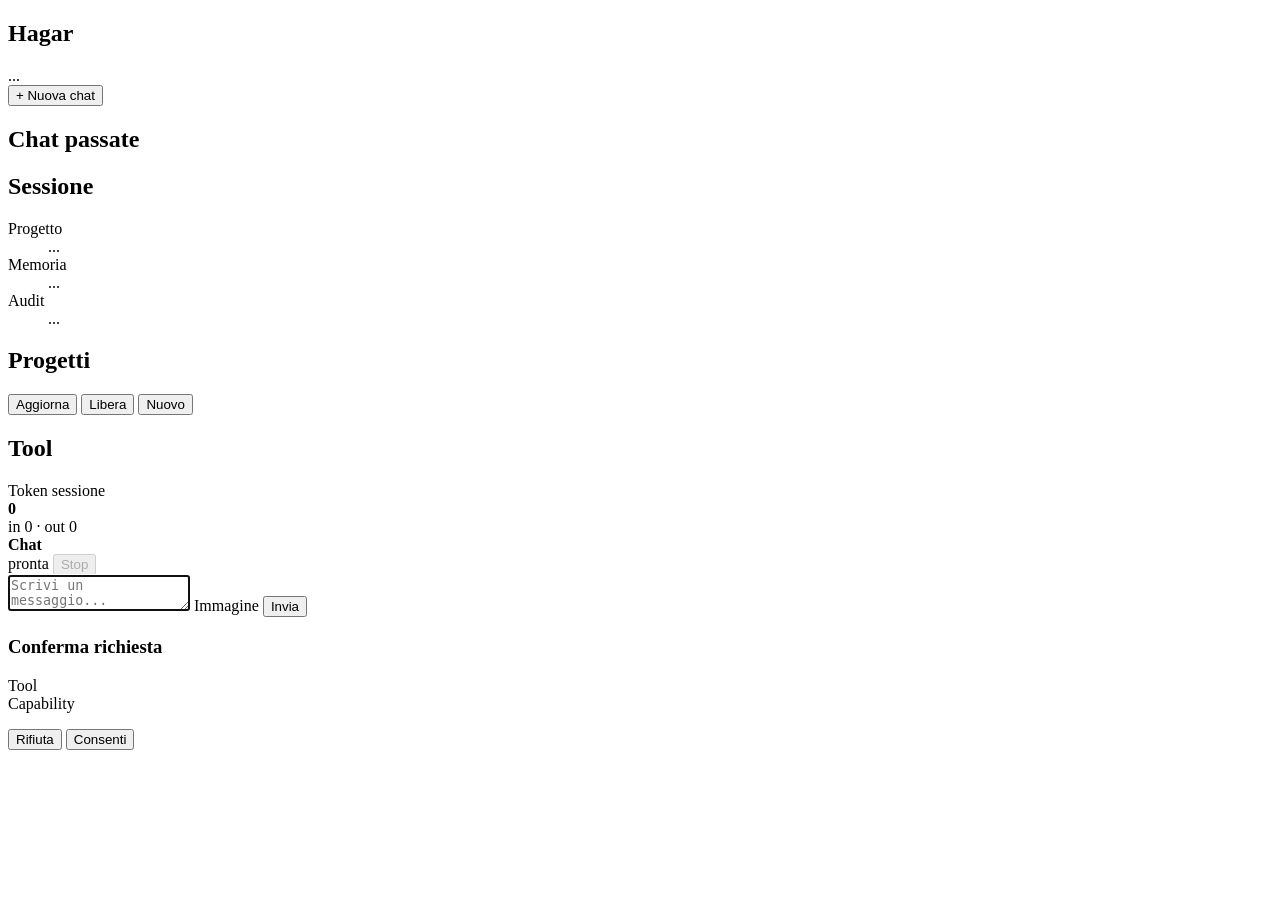
==== web/index.html @ 7ebf0c91 "Aggiunge la cronologia delle chat nella GUI MemoryStore elenca e legge le chat di chat/ e archive/ch" ====
<!doctype html>
<html lang="it">
<head>
<meta charset="utf-8">
<meta name="viewport" content="width=device-width, initial-scale=1">
<title>Hagar</title>
<link rel="stylesheet" href="/static/style.css">
</head>
<body>
<aside>
  <h1>Hagar</h1>
  <div class="muted" id="model">...</div>
  <button id="new-chat" class="primary">+ Nuova chat</button>
  <h2>Chat passate</h2>
  <div id="history" class="history"></div>
  <h2>Sessione</h2>
  <dl>
    <dt>Progetto</dt><dd id="project">...</dd>
    <dt>Memoria</dt><dd id="memory">...</dd>
    <dt>Audit</dt><dd id="audit">...</dd>
  </dl>
  <h2>Progetti</h2>
  <div class="row">
    <button id="project-refresh">Aggiorna</button>
    <button id="project-free">Libera</button>
    <button id="project-new">Nuovo</button>
  </div>
  <div id="projects" class="muted"></div>
  <h2>Tool</h2>
  <div id="tools"></div>
  <div id="usage">
    <div>Token sessione</div>
    <strong id="usage-total">0</strong>
    <div id="usage-detail" class="muted">in 0 · out 0</div>
  </div>
</aside>
<main>
  <header>
    <strong>Chat</strong>
    <div class="row">
      <span class="muted" id="state">pronta</span>
      <button id="stop" disabled>Stop</button>
    </div>
  </header>
  <div id="messages"></div>
  <div id="previews"></div>
  <form id="composer">
    <textarea id="input" placeholder="Scrivi un messaggio..." autofocus></textarea>
    <label class="file-button">
      Immagine
      <input id="image-input" type="file" accept="image/png,image/jpeg,image/webp" multiple hidden>
    </label>
    <button class="primary" id="send" type="submit">Invia</button>
  </form>
</main>
<div id="modal" role="dialog" aria-modal="true">
  <div class="box">
    <h3 id="confirm-title">Conferma richiesta</h3>
    <p class="muted" id="confirm-reason"></p>
    <dl>
      <dt>Tool</dt><dd id="confirm-tool"></dd>
      <dt>Capability</dt><dd id="confirm-capabilities"></dd>
    </dl>
    <pre id="confirm-arguments"></pre>
    <div class="row" style="justify-content:flex-end">
      <button id="confirm-deny">Rifiuta</button>
      <button class="primary" id="confirm-allow">Consenti</button>
    </div>
  </div>
</div>
<script>const TOKEN = __HAGAR_TOKEN__;</script>
<script src="/static/app.js"></script>
</body>
</html>
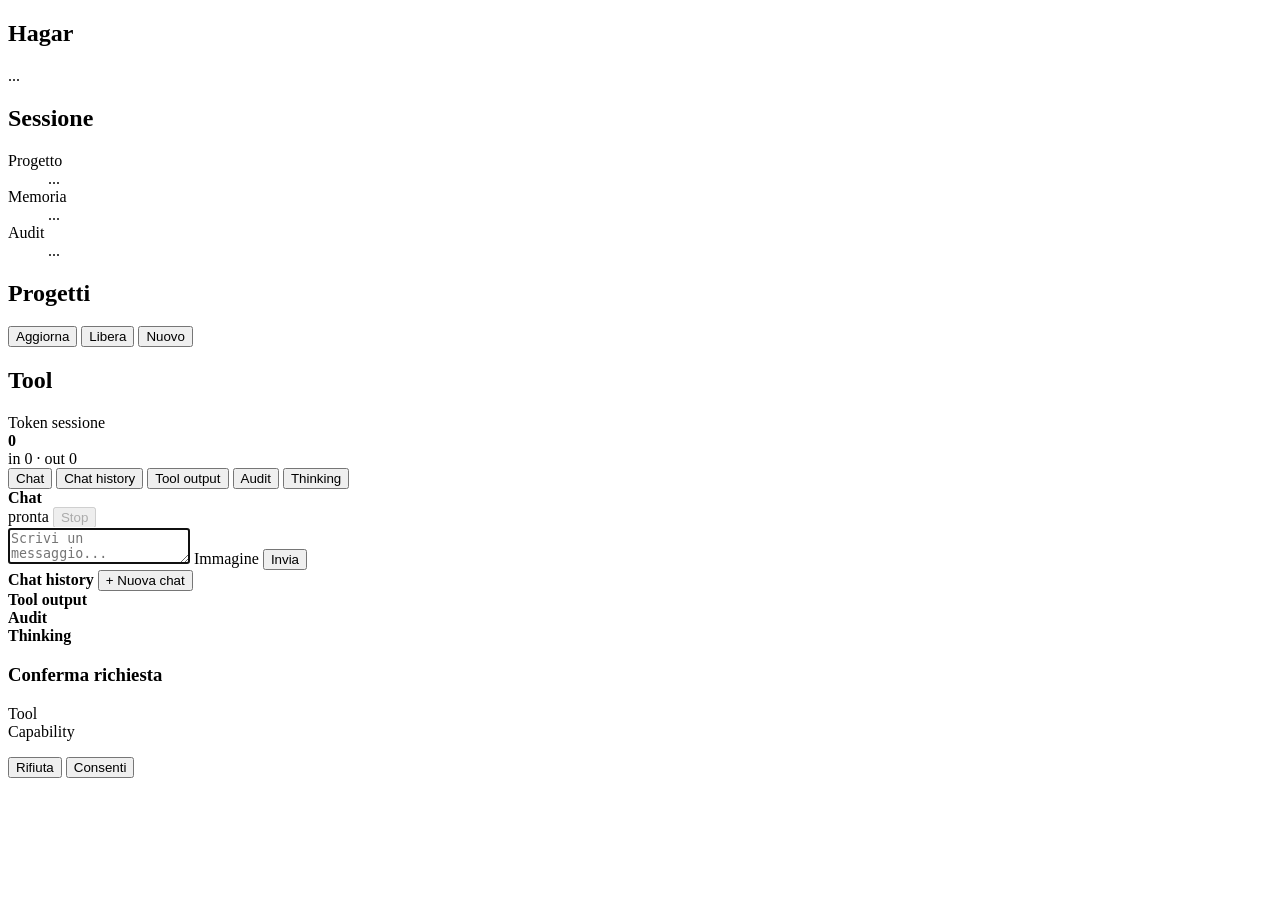
==== commit b19aa39a: "Aggiunge le tab Chat, History, Tool output, Audit e Thinking SessionLog registra tool e timeline; /a" ====
--- a/web/index.html
+++ b/web/index.html
@@ -10,9 +10,6 @@
 <aside>
   <h1>Hagar</h1>
   <div class="muted" id="model">...</div>
-  <button id="new-chat" class="primary">+ Nuova chat</button>
-  <h2>Chat passate</h2>
-  <div id="history" class="history"></div>
   <h2>Sessione</h2>
   <dl>
     <dt>Progetto</dt><dd id="project">...</dd>
@@ -35,23 +32,57 @@
   </div>
 </aside>
 <main>
-  <header>
-    <strong>Chat</strong>
-    <div class="row">
-      <span class="muted" id="state">pronta</span>
-      <button id="stop" disabled>Stop</button>
+  <nav class="tabs">
+    <button class="tab active" data-tab="chat">Chat</button>
+    <button class="tab" data-tab="history">Chat history</button>
+    <button class="tab" data-tab="tools">Tool output</button>
+    <button class="tab" id="audit-tab" data-tab="audit">Audit</button>
+    <button class="tab" data-tab="thinking">Thinking</button>
+  </nav>
+
+  <section id="panel-chat" class="panel active">
+    <header>
+      <strong>Chat</strong>
+      <div class="row">
+        <span class="muted" id="state">pronta</span>
+        <button id="stop" disabled>Stop</button>
+      </div>
+    </header>
+    <div id="messages"></div>
+    <div id="previews"></div>
+    <form id="composer">
+      <textarea id="input" placeholder="Scrivi un messaggio..." autofocus></textarea>
+      <label class="file-button">
+        Immagine
+        <input id="image-input" type="file" accept="image/png,image/jpeg,image/webp" multiple hidden>
+      </label>
+      <button class="primary" id="send" type="submit">Invia</button>
+    </form>
+  </section>
+
+  <section id="panel-history" class="panel">
+    <div class="panel-head">
+      <strong>Chat history</strong>
+      <button id="new-chat" class="primary">+ Nuova chat</button>
     </div>
-  </header>
-  <div id="messages"></div>
-  <div id="previews"></div>
-  <form id="composer">
-    <textarea id="input" placeholder="Scrivi un messaggio..." autofocus></textarea>
-    <label class="file-button">
-      Immagine
-      <input id="image-input" type="file" accept="image/png,image/jpeg,image/webp" multiple hidden>
-    </label>
-    <button class="primary" id="send" type="submit">Invia</button>
-  </form>
+    <div id="history" class="history"></div>
+  </section>
+
+  <section id="panel-tools" class="panel">
+    <div class="panel-head"><strong>Tool output</strong></div>
+    <div id="tool-log" class="log"></div>
+  </section>
+
+  <section id="panel-audit" class="panel">
+    <div class="panel-head"><strong>Audit</strong></div>
+    <div id="audit-off" class="empty" hidden>audit off</div>
+    <div id="audit-log" class="log"></div>
+  </section>
+
+  <section id="panel-thinking" class="panel">
+    <div class="panel-head"><strong>Thinking</strong></div>
+    <div id="thinking-log" class="log"></div>
+  </section>
 </main>
 <div id="modal" role="dialog" aria-modal="true">
   <div class="box">
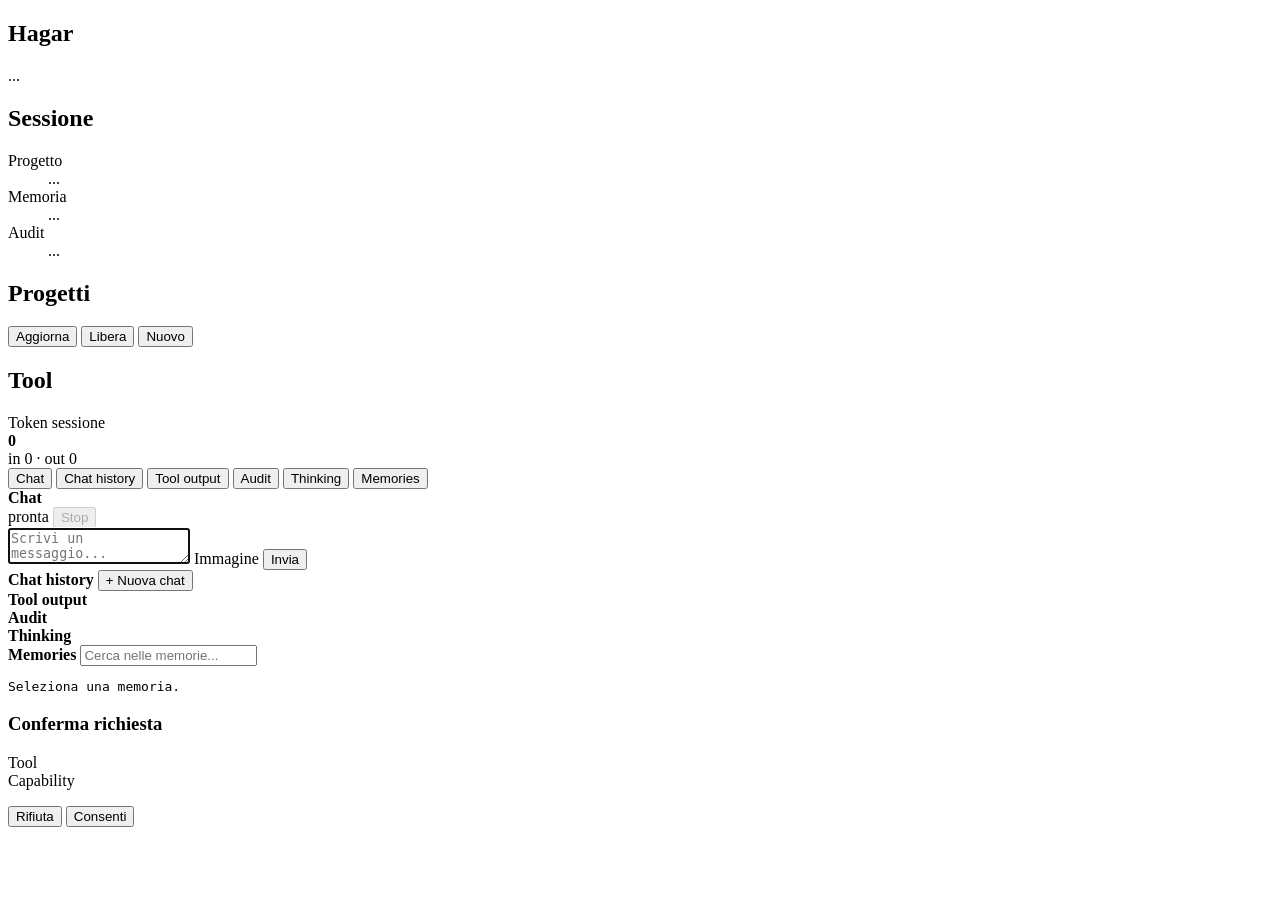
==== commit 344b1c18: "Aggiunge browser memorie, /usage e ripresa delle chat Memories legge le note indicizzate in sola let" ====
--- a/web/index.html
+++ b/web/index.html
@@ -38,6 +38,7 @@
     <button class="tab" data-tab="tools">Tool output</button>
     <button class="tab" id="audit-tab" data-tab="audit">Audit</button>
     <button class="tab" data-tab="thinking">Thinking</button>
+    <button class="tab" data-tab="memories">Memories</button>
   </nav>
 
   <section id="panel-chat" class="panel active">
@@ -83,6 +84,17 @@
     <div class="panel-head"><strong>Thinking</strong></div>
     <div id="thinking-log" class="log"></div>
   </section>
+
+  <section id="panel-memories" class="panel">
+    <div class="panel-head">
+      <strong>Memories</strong>
+      <input id="memory-search" type="search" placeholder="Cerca nelle memorie..." autocomplete="off">
+    </div>
+    <div class="memory-layout">
+      <div id="memory-list" class="memory-list"></div>
+      <pre id="memory-content" class="memory-content">Seleziona una memoria.</pre>
+    </div>
+  </section>
 </main>
 <div id="modal" role="dialog" aria-modal="true">
   <div class="box">
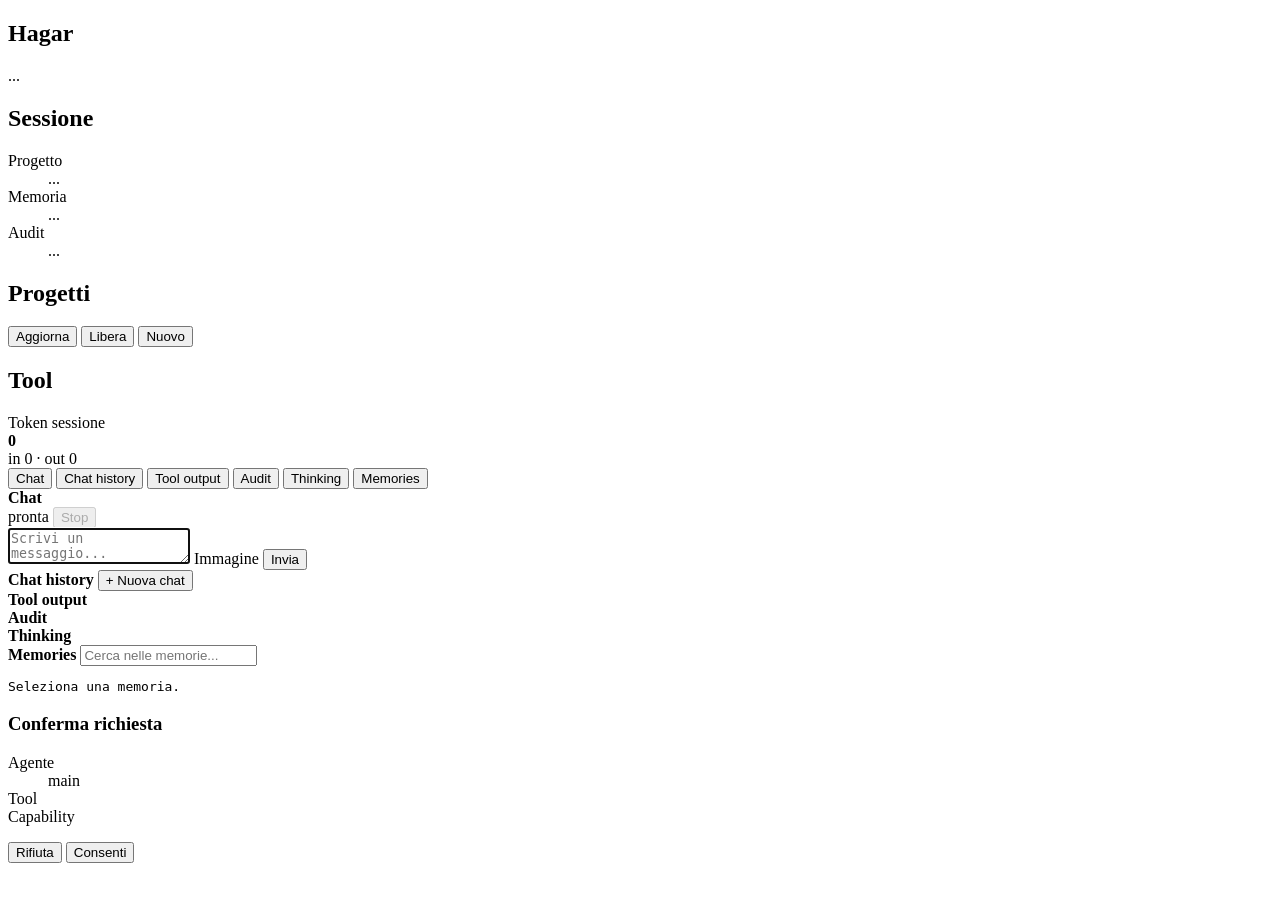
==== commit 09747bcf: "Inoltra le conferme ASK dei figli all'utente ParentBridgeConfirmation porta la richiesta del subagen" ====
--- a/web/index.html
+++ b/web/index.html
@@ -101,6 +101,7 @@
     <h3 id="confirm-title">Conferma richiesta</h3>
     <p class="muted" id="confirm-reason"></p>
     <dl>
+      <dt>Agente</dt><dd id="confirm-agent">main</dd>
       <dt>Tool</dt><dd id="confirm-tool"></dd>
       <dt>Capability</dt><dd id="confirm-capabilities"></dd>
     </dl>
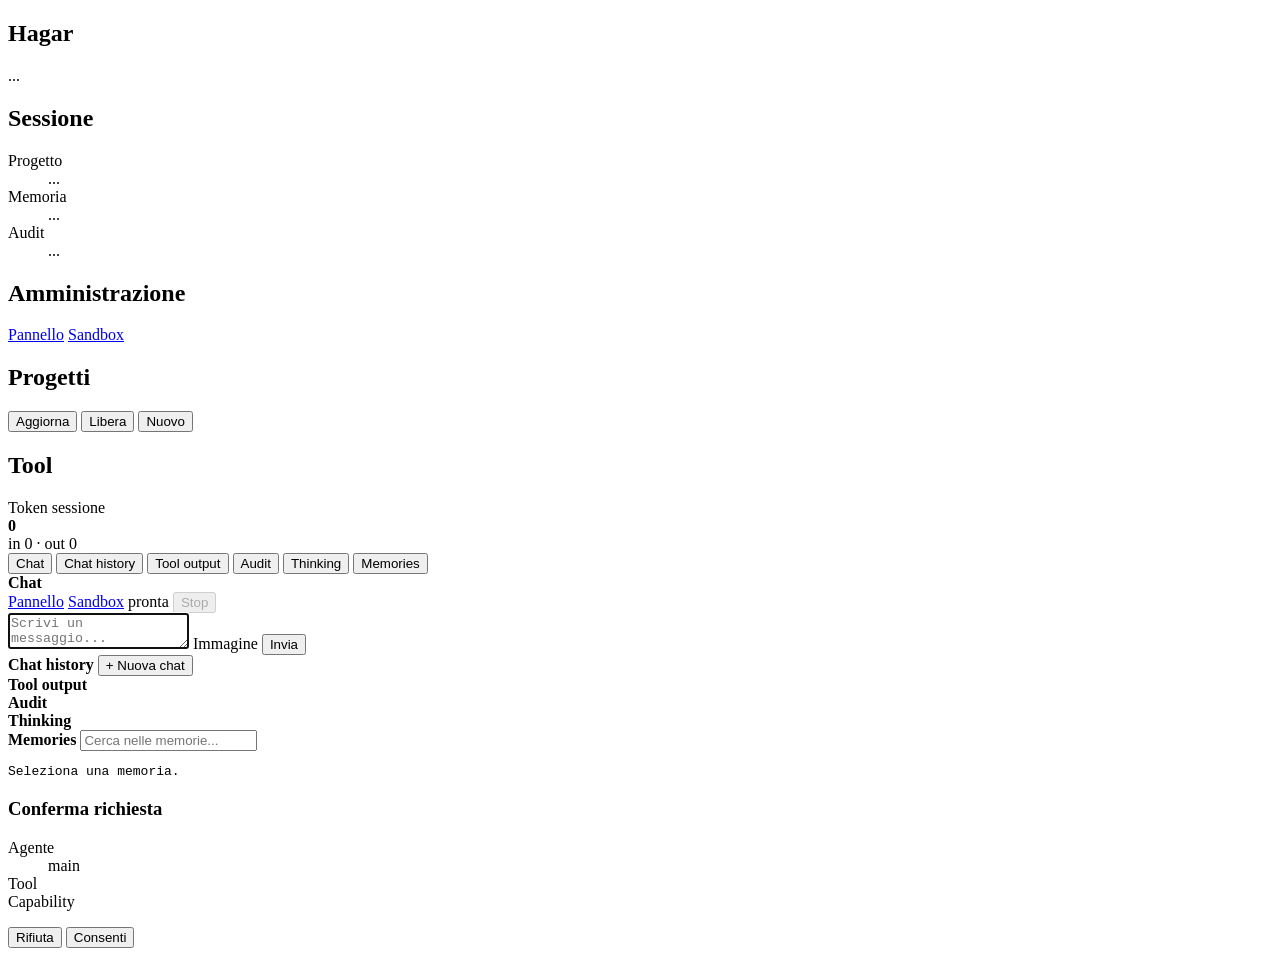
==== commit 0acaaa67: "Tool wiki, SQL ODBC, nuova web UI" ====
--- a/web/index.html
+++ b/web/index.html
@@ -16,6 +16,11 @@
     <dt>Memoria</dt><dd id="memory">...</dd>
     <dt>Audit</dt><dd id="audit">...</dd>
   </dl>
+  <h2>Amministrazione</h2>
+  <div class="row">
+    <a class="button-link" href="/control">Pannello</a>
+    <a class="button-link" href="/sandbox">Sandbox</a>
+  </div>
   <h2>Progetti</h2>
   <div class="row">
     <button id="project-refresh">Aggiorna</button>
@@ -45,6 +50,8 @@
     <header>
       <strong>Chat</strong>
       <div class="row">
+        <a class="button-link" href="/control">Pannello</a>
+        <a class="button-link" href="/sandbox">Sandbox</a>
         <span class="muted" id="state">pronta</span>
         <button id="stop" disabled>Stop</button>
       </div>
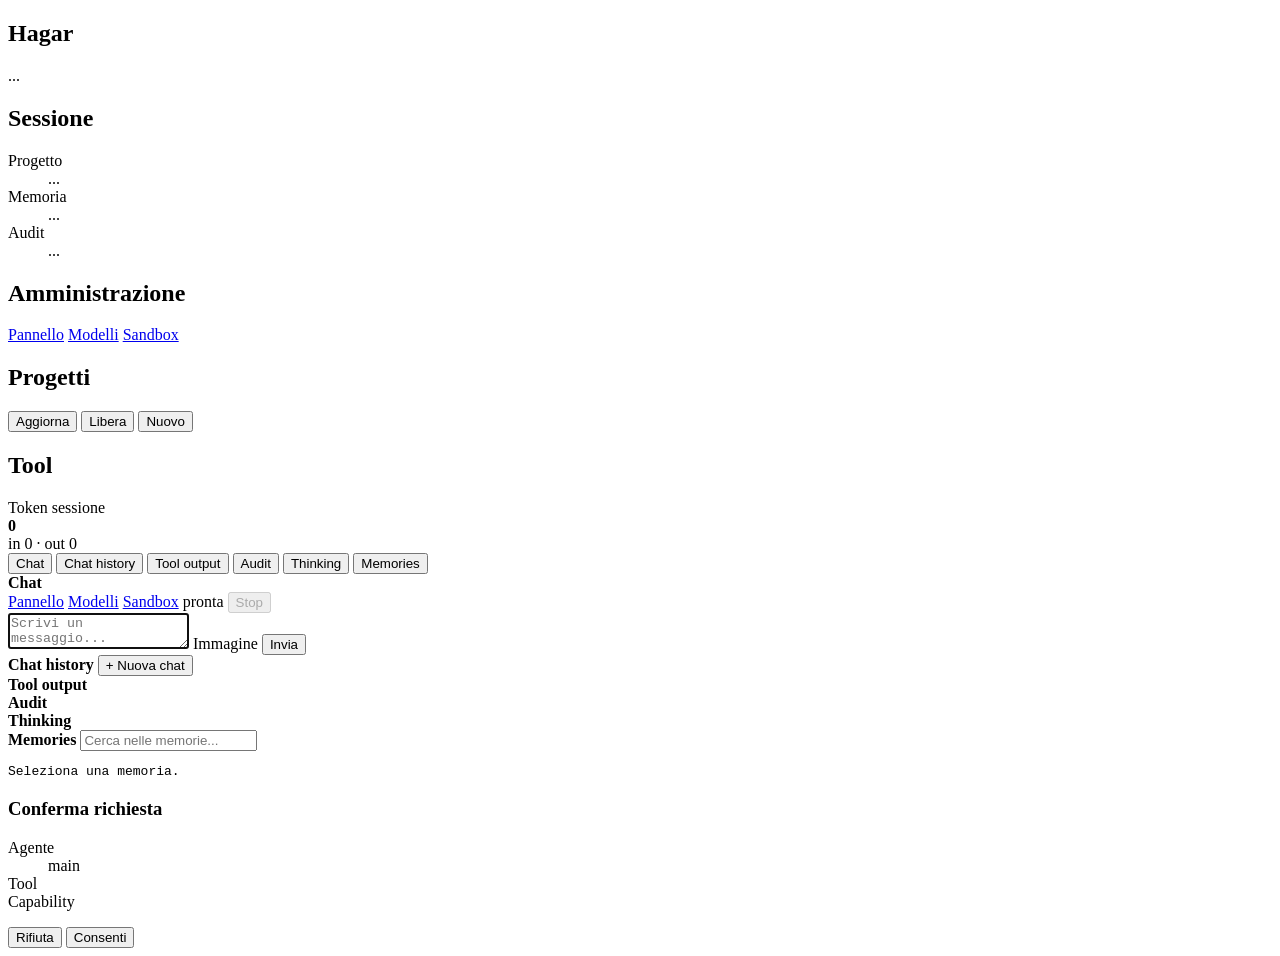
==== commit cb86e8e6: "Aggiunge la pagina web dei modelli locali Elenco runtime a sinistra, scheda e benchmark a destra, jo" ====
--- a/web/index.html
+++ b/web/index.html
@@ -19,6 +19,7 @@
   <h2>Amministrazione</h2>
   <div class="row">
     <a class="button-link" href="/control">Pannello</a>
+    <a class="button-link" href="/models">Modelli</a>
     <a class="button-link" href="/sandbox">Sandbox</a>
   </div>
   <h2>Progetti</h2>
@@ -51,6 +52,7 @@
       <strong>Chat</strong>
       <div class="row">
         <a class="button-link" href="/control">Pannello</a>
+        <a class="button-link" href="/models">Modelli</a>
         <a class="button-link" href="/sandbox">Sandbox</a>
         <span class="muted" id="state">pronta</span>
         <button id="stop" disabled>Stop</button>
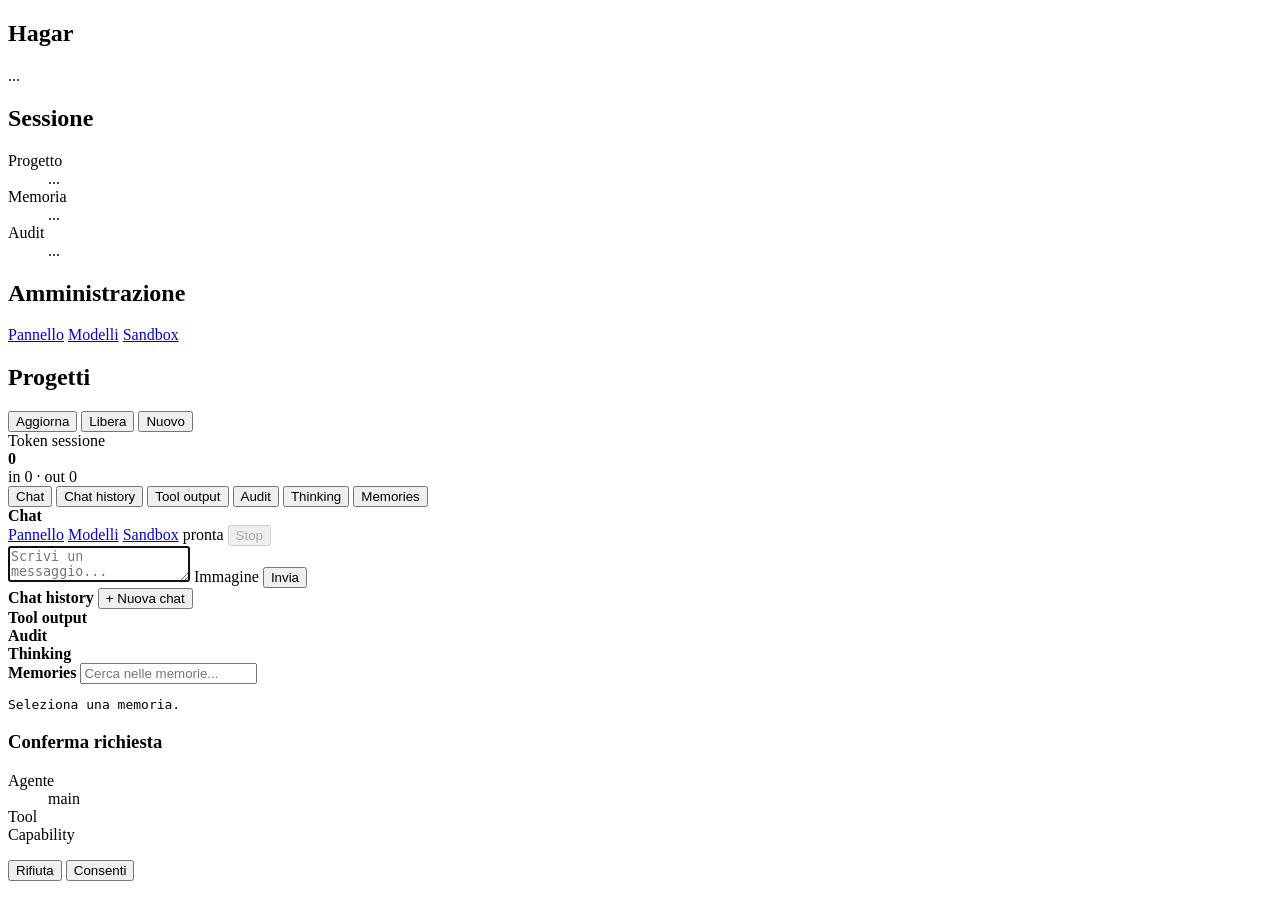
==== commit 2ce683aa: "Rimuove l'elenco tool dalla chat e velocizza i modelli La chat non mostra più la lista dei tool; la " ====
--- a/web/index.html
+++ b/web/index.html
@@ -29,8 +29,6 @@
     <button id="project-new">Nuovo</button>
   </div>
   <div id="projects" class="muted"></div>
-  <h2>Tool</h2>
-  <div id="tools"></div>
   <div id="usage">
     <div>Token sessione</div>
     <strong id="usage-total">0</strong>
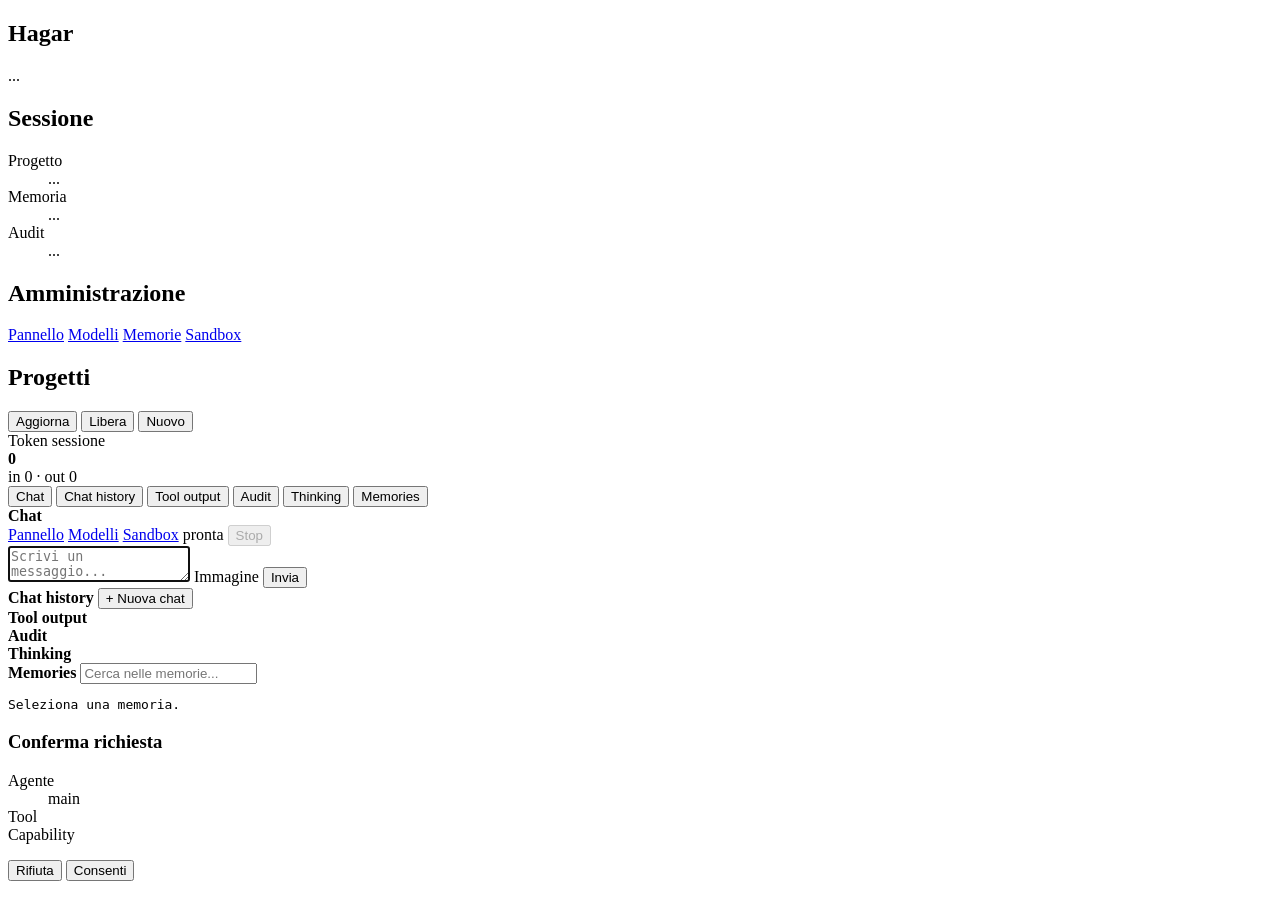
==== commit 9896cd48: "Aggiunge filtro stato e pagina review memorie" ====
--- a/web/index.html
+++ b/web/index.html
@@ -20,6 +20,7 @@
   <div class="row">
     <a class="button-link" href="/control">Pannello</a>
     <a class="button-link" href="/models">Modelli</a>
+    <a class="button-link" href="/memories">Memorie</a>
     <a class="button-link" href="/sandbox">Sandbox</a>
   </div>
   <h2>Progetti</h2>
